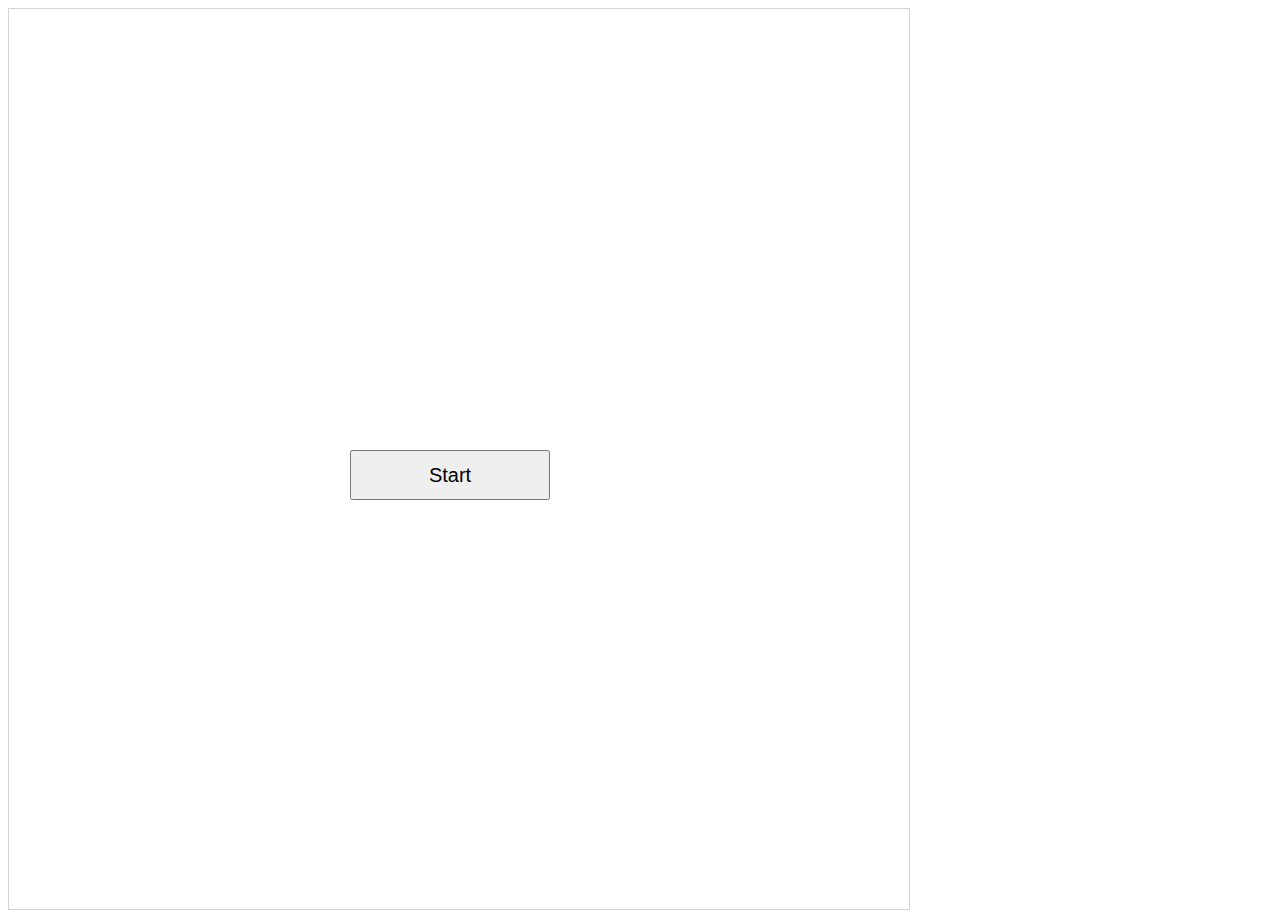
==== index.html @ 12f4f80b "Implemented the core object Sprite" ====
<html>

    <head>

        <title>Byte Me 2.0</title>

    </head>

	<style>
		#startButton {
			position: absolute;
			top: 450px;
			left: 350px;
			width: 200px;
			height: 50px;
			font-size: 20px;
		}
	
	
	
	</style>
    <body>

        <canvas id="myCanvas" width="900" height="900" style="border:1px solid #d3d3d3;"></canvas>
		
		<button type = "button" onclick="startGame()" id="startButton">Start</button>


    </body>

    <script>

        // Get canvas element from html document

        var canvas = document.getElementById("myCanvas");

        var ctx = canvas.getContext("2d");
		var rectX = 50;
		var rectY = 50;
		var rectSize = 30;
		
		var upPressed = false;
		var downPressed = false;
		var rightPressed = false;
		var leftPressed = false;
		
		var startButton = document.getElementById('startButton')

		var map1 = [
			[0, 0, 0, 0, 0],
			[0, 0, 0, 0, 0],
			[0, 0, 0, 0, 0],
			[0, 0, 0, 0, 0],
			[0, 0, 0, 0, 0]
		];

		var tileMap;
		
		
		document.addEventListener("keydown",keyDownListener,false); //These are listeners where they detect if ANY key is pressed DOWN, if so the keyDownHandler() will be activated
		document.addEventListener("keyup",keyUpListener,false); //These the other listeners where they dectect if ANY key is pressed UP (meaning that the key was let go), if so the keyUpHandler() will be activated
		
		function loadMap(){
			tileMap = new Array(map1.length);
			tileMap = twoDArray(tileMap, map1.length);
			
		}

		function twoDArray(temp, x){ //generates a 2D array
			for(i = 0; i < temp.length; i++)
				temp[i] = new Array(x);
			return temp;
		}

		function startGame() {
			startButton.style.display = 'none'
			setInterval(frame, 10)
		}
		
		function keyDownListener(e) { //the (e) variable will allow the parameter to accept events which were set above
			if(e.key=="ArrowRight") {
				rightPressed = true;
			}
			else if(e.key=="ArrowLeft") {
				leftPressed = true;
			}
			else if(e.key=="ArrowUp") {
				upPressed = true;
			}
			else if(e.key=="ArrowDown") {
				downPressed = true;
			}
		}

		function keyUpListener(e) {
			if(e.key=="ArrowRight") {
				rightPressed = false;
			}
			else if(e.key=="ArrowLeft") {
				leftPressed = false;
			}
			else if(e.key=="ArrowUp") {
				upPressed = false;
			}
			else if(e.key=="ArrowDown") {
				downPressed = false;
			}
		}
		
		
		function player () {
			ctx.beginPath();
			ctx.rect(rectX, rectY, rectSize, rectSize);
			ctx.fillStyle = "#000000";
			ctx.fill();
			ctx.closePath();
		}
		
		function frame() {
			ctx.clearRect(0, 0, canvas.width, canvas.height);
			//here a 2D array of Tile objects will be traversed
			player();
			
			// Checks if the variable before moving player
			if(rightPressed && rectX < canvas.width - 30) {
				rectX = rectX + 4;
			}
			if(leftPressed && rectX > 0) {
				rectX = rectX - 4;
			}
			if(upPressed && rectY > 0) {
				rectY = rectY - 4;
			}
			if(downPressed && rectY < canvas.height - 30) {
				rectY = rectY + 4;
			}
		}
		
		// the function will be called every 10 miliseconds forever

		function Sprite(x, y, imgPath){  //Sprite, a basic image with coordinates attached to it
			this.x = x; //x position
			this.y = y; //y position
			var w = 32; //width
			var h = 32; //height
			var img = document.createElement("img"); //image object
			img.src = imgPath;
			this.show = function(){ //displays the Sprite
				ctx.drawImage(img, x, y, w, h);
			}
		}

    </script>

</html>
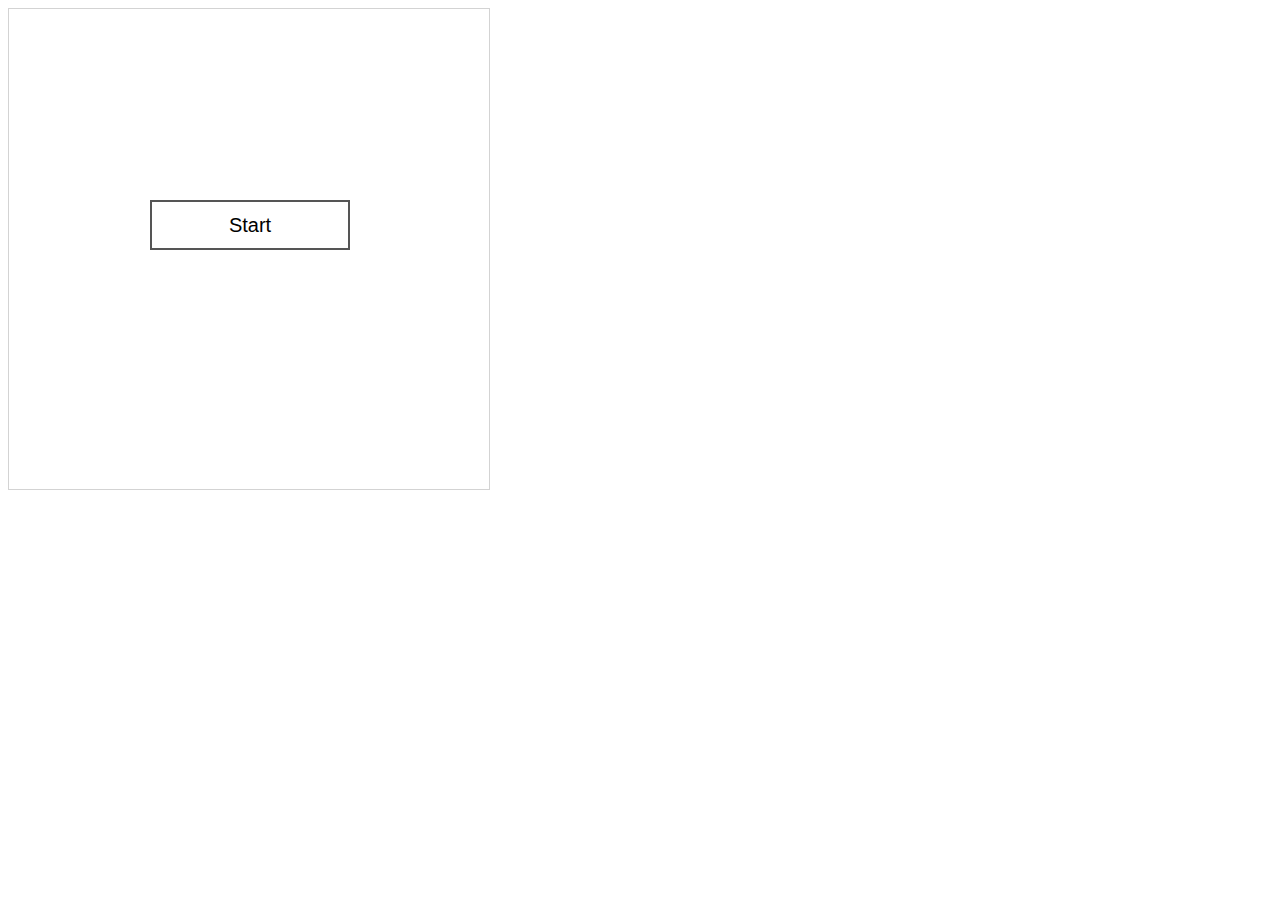
==== commit 2d886aa9: "Added music, changed canvas size and menu" ====
--- a/index.html
+++ b/index.html
@@ -1,3 +1,12 @@
+<!--
+	===================================================
+	index.html
+	===================================================
+	Author: Byte Me 2.0 Team
+	Date: 03/11/2019
+	Description:
+	Initialize the web page for the program
+-->
 <html>
 
     <head>
@@ -9,147 +18,36 @@
 	<style>
 		#startButton {
 			position: absolute;
-			top: 450px;
-			left: 350px;
+			top: 200px;
+			left: 150px;
 			width: 200px;
 			height: 50px;
 			font-size: 20px;
 		}
-	
-	
-	
+
+  .button {
+    -webkit-transition-duration: 1s;
+    background-color: white;
+    color: black;
+    border: 2px solid #555555;
+  }
+
+  .button:hover {
+    background-color: #555555;
+    color: white;
+  }
+
 	</style>
     <body>
 
-        <canvas id="myCanvas" width="900" height="900" style="border:1px solid #d3d3d3;"></canvas>
-		
-		<button type = "button" onclick="startGame()" id="startButton">Start</button>
+        <canvas id="myCanvas" width= "480" height= "480" style="border:1px solid #d3d3d3;"></canvas>
+
+		<button class="button button" type = "button" onclick="startGame()" id="startButton">Start</button>
 
 
-    </body>
+	</body>
+	<script src = "www/js/Map.js"></script>
+	<script src = "www/js/objects.js"></script>
+  <script src = "www/js/main.js"></script>
 
-    <script>
-
-        // Get canvas element from html document
-
-        var canvas = document.getElementById("myCanvas");
-
-        var ctx = canvas.getContext("2d");
-		var rectX = 50;
-		var rectY = 50;
-		var rectSize = 30;
-		
-		var upPressed = false;
-		var downPressed = false;
-		var rightPressed = false;
-		var leftPressed = false;
-		
-		var startButton = document.getElementById('startButton')
-
-		var map1 = [
-			[0, 0, 0, 0, 0],
-			[0, 0, 0, 0, 0],
-			[0, 0, 0, 0, 0],
-			[0, 0, 0, 0, 0],
-			[0, 0, 0, 0, 0]
-		];
-
-		var tileMap;
-		
-		
-		document.addEventListener("keydown",keyDownListener,false); //These are listeners where they detect if ANY key is pressed DOWN, if so the keyDownHandler() will be activated
-		document.addEventListener("keyup",keyUpListener,false); //These the other listeners where they dectect if ANY key is pressed UP (meaning that the key was let go), if so the keyUpHandler() will be activated
-		
-		function loadMap(){
-			tileMap = new Array(map1.length);
-			tileMap = twoDArray(tileMap, map1.length);
-			
-		}
-
-		function twoDArray(temp, x){ //generates a 2D array
-			for(i = 0; i < temp.length; i++)
-				temp[i] = new Array(x);
-			return temp;
-		}
-
-		function startGame() {
-			startButton.style.display = 'none'
-			setInterval(frame, 10)
-		}
-		
-		function keyDownListener(e) { //the (e) variable will allow the parameter to accept events which were set above
-			if(e.key=="ArrowRight") {
-				rightPressed = true;
-			}
-			else if(e.key=="ArrowLeft") {
-				leftPressed = true;
-			}
-			else if(e.key=="ArrowUp") {
-				upPressed = true;
-			}
-			else if(e.key=="ArrowDown") {
-				downPressed = true;
-			}
-		}
-
-		function keyUpListener(e) {
-			if(e.key=="ArrowRight") {
-				rightPressed = false;
-			}
-			else if(e.key=="ArrowLeft") {
-				leftPressed = false;
-			}
-			else if(e.key=="ArrowUp") {
-				upPressed = false;
-			}
-			else if(e.key=="ArrowDown") {
-				downPressed = false;
-			}
-		}
-		
-		
-		function player () {
-			ctx.beginPath();
-			ctx.rect(rectX, rectY, rectSize, rectSize);
-			ctx.fillStyle = "#000000";
-			ctx.fill();
-			ctx.closePath();
-		}
-		
-		function frame() {
-			ctx.clearRect(0, 0, canvas.width, canvas.height);
-			//here a 2D array of Tile objects will be traversed
-			player();
-			
-			// Checks if the variable before moving player
-			if(rightPressed && rectX < canvas.width - 30) {
-				rectX = rectX + 4;
-			}
-			if(leftPressed && rectX > 0) {
-				rectX = rectX - 4;
-			}
-			if(upPressed && rectY > 0) {
-				rectY = rectY - 4;
-			}
-			if(downPressed && rectY < canvas.height - 30) {
-				rectY = rectY + 4;
-			}
-		}
-		
-		// the function will be called every 10 miliseconds forever
-
-		function Sprite(x, y, imgPath){  //Sprite, a basic image with coordinates attached to it
-			this.x = x; //x position
-			this.y = y; //y position
-			var w = 32; //width
-			var h = 32; //height
-			var img = document.createElement("img"); //image object
-			img.src = imgPath;
-			this.show = function(){ //displays the Sprite
-				ctx.drawImage(img, x, y, w, h);
-			}
-		}
-
-    </script>
-
-</html>+</html>
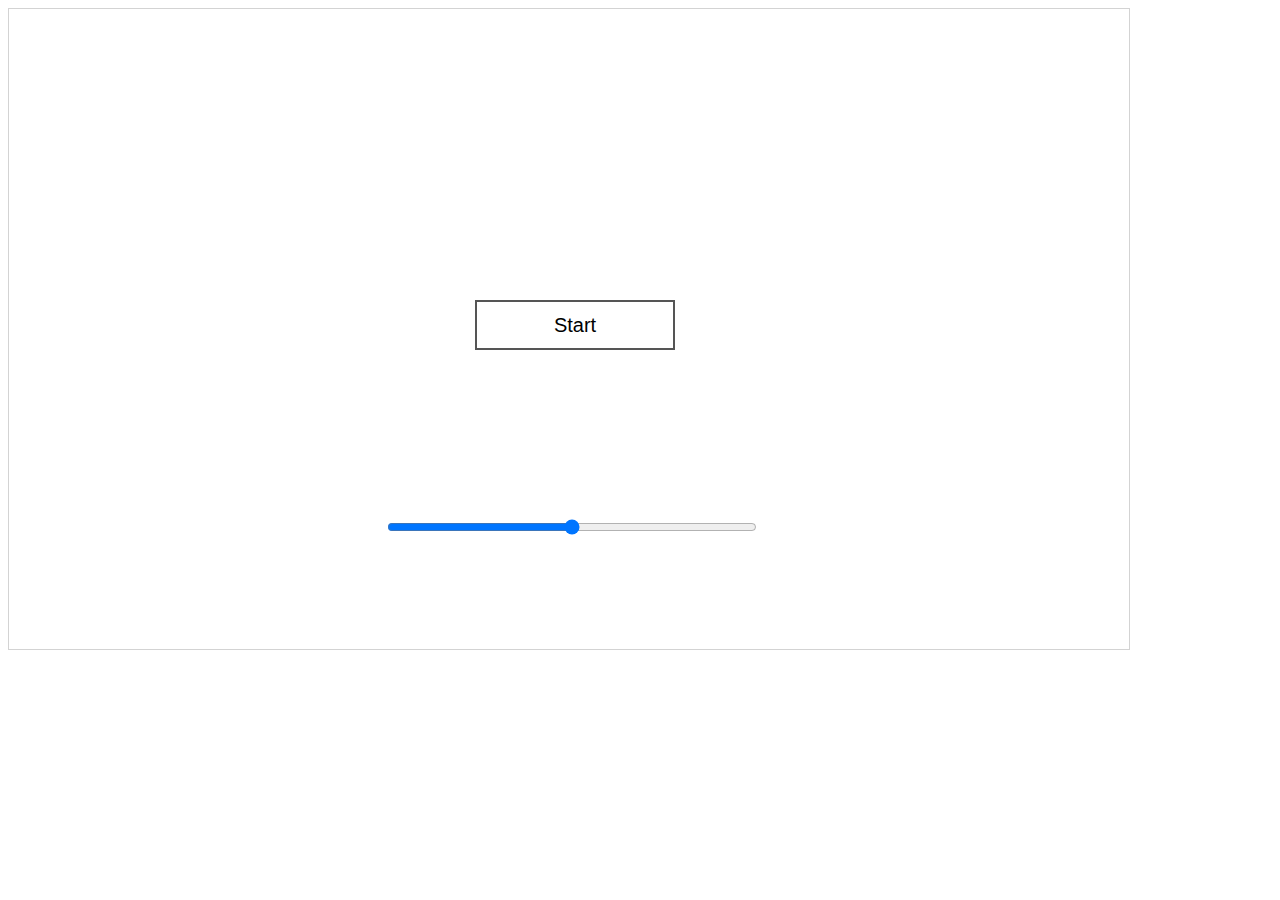
==== commit b4d63485: "Improved game design, please check description" ====
--- a/index.html
+++ b/index.html
@@ -16,10 +16,22 @@
     </head>
 
 	<style>
+    .slidecontainer {
+      width: 370px;
+    }
+
+    .slider {
+      position: absolute;
+      top: 500px;
+      left: 385px;
+      width: 370px;
+      height: 50px;
+    }
+
 		#startButton {
 			position: absolute;
-			top: 200px;
-			left: 150px;
+			top: 300px;
+			left: 475px;
 			width: 200px;
 			height: 50px;
 			font-size: 20px;
@@ -37,13 +49,22 @@
     color: white;
   }
 
+  p {
+  position: absolute;
+  font-size: 60px;
+  left: 463px;
+  top: 600px;
+}
+
 	</style>
     <body>
 
-        <canvas id="myCanvas" width= "480" height= "480" style="border:1px solid #d3d3d3;"></canvas>
-
+        <canvas id="myCanvas" width= "1120" height= "640" style="border:1px solid #d3d3d3;"></canvas>
+        <div class="slidecontainer">
+          <input type="range" min="0" max="10" value="5" class="slider" id="masterVolume">
+        </div>
 		<button class="button button" type = "button" onclick="startGame()" id="startButton">Start</button>
-
+    <p id="timer"><font face="verdana"></font></p>
 
 	</body>
 	<script src = "www/js/Map.js"></script>
